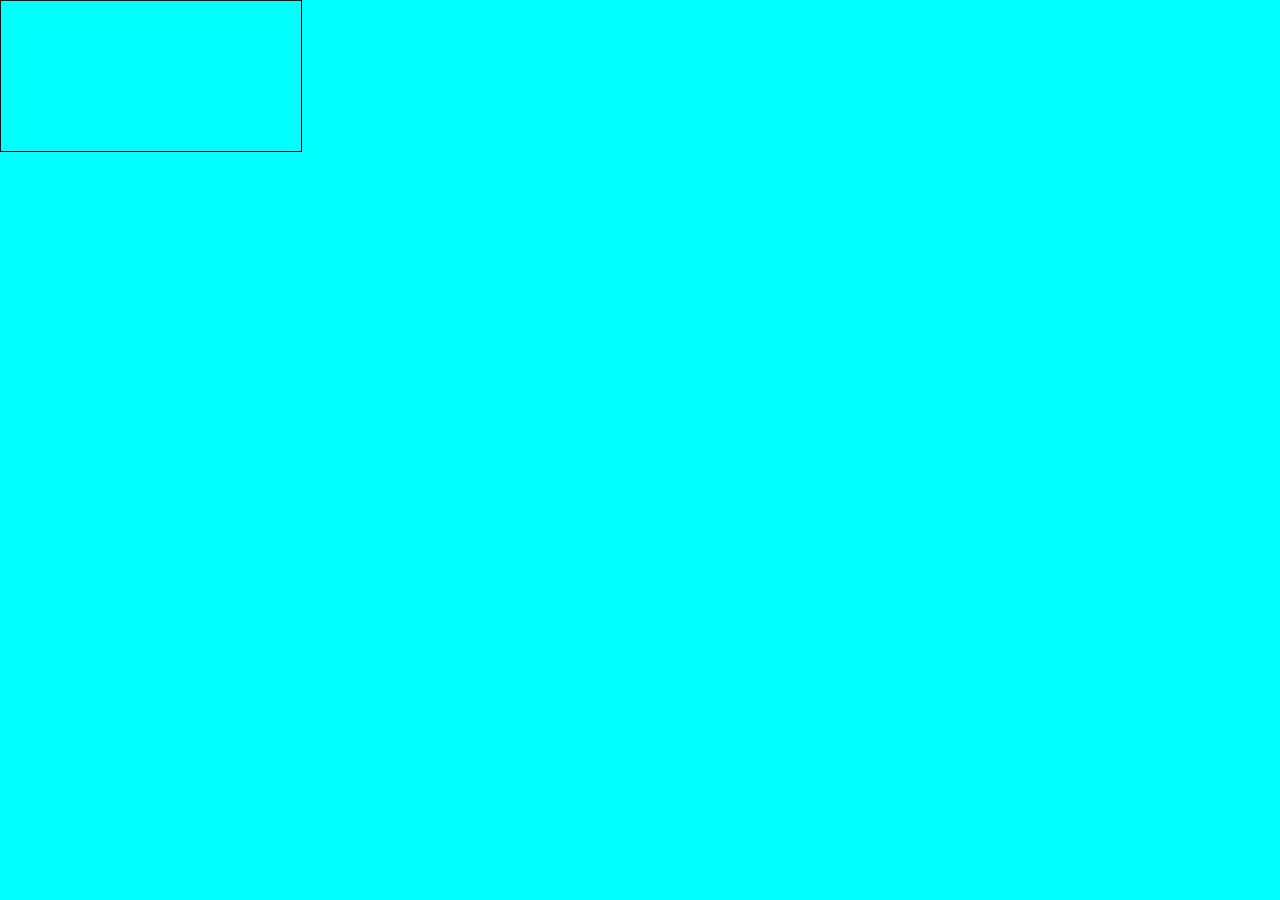
==== HTML5 Canvas/index.html @ 4330b788 "Create index.html" ====
<!DOCTYPE html>
<html>
<head>
    <title></title>
</head>
<body style="margin:0px; background-color: aqua;">
<canvas style="border:1px solid black;"></canvas>
<script src="try.js"></script>
</body>
</html>
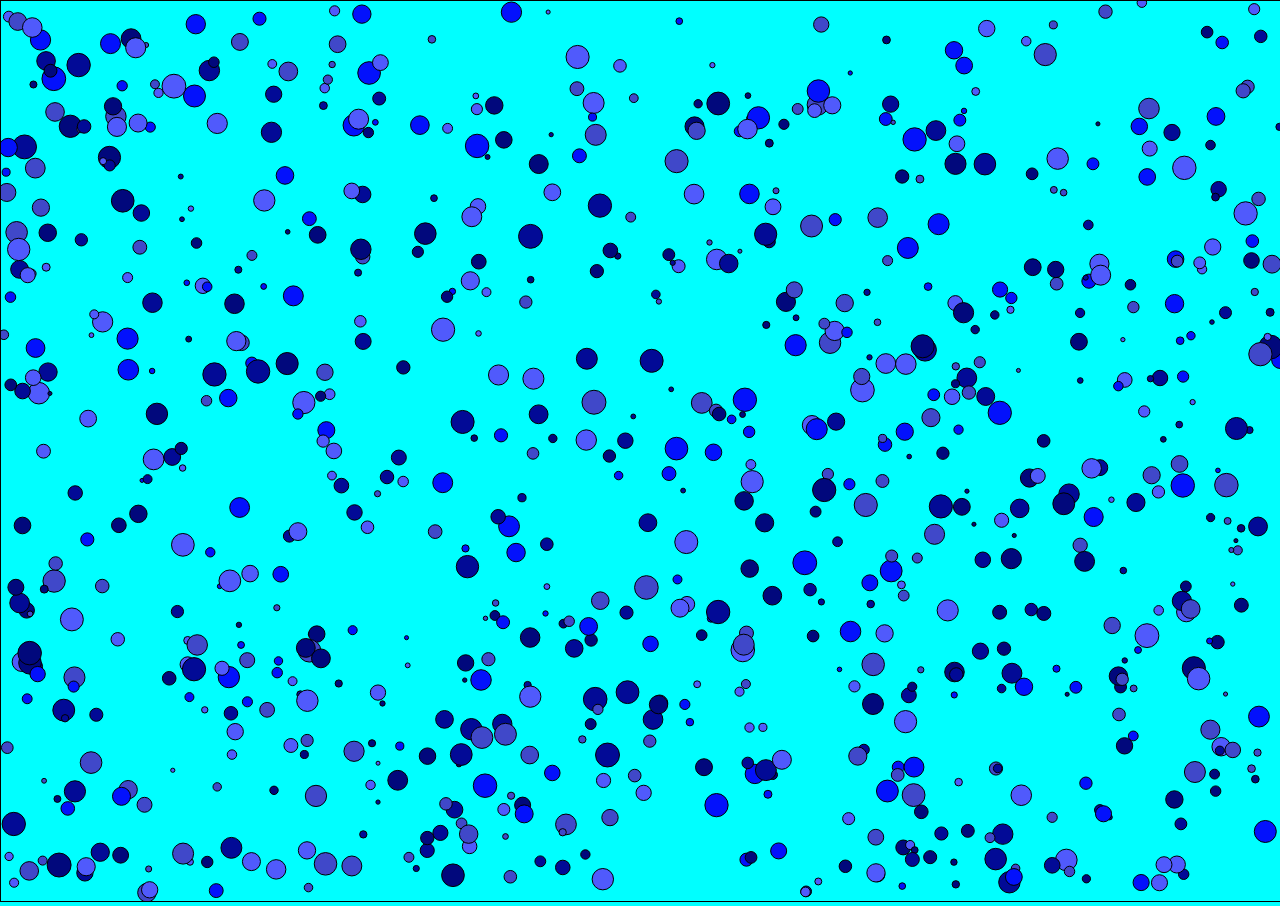
==== commit 5ed01286: "Update index.html" ====
--- a/HTML5 Canvas/index.html
+++ b/HTML5 Canvas/index.html
@@ -5,6 +5,6 @@
 </head>
 <body style="margin:0px; background-color: aqua;">
 <canvas style="border:1px solid black;"></canvas>
-<script src="try.js"></script>
+<script src="canvas-1.js"></script>
 </body>
 </html>
